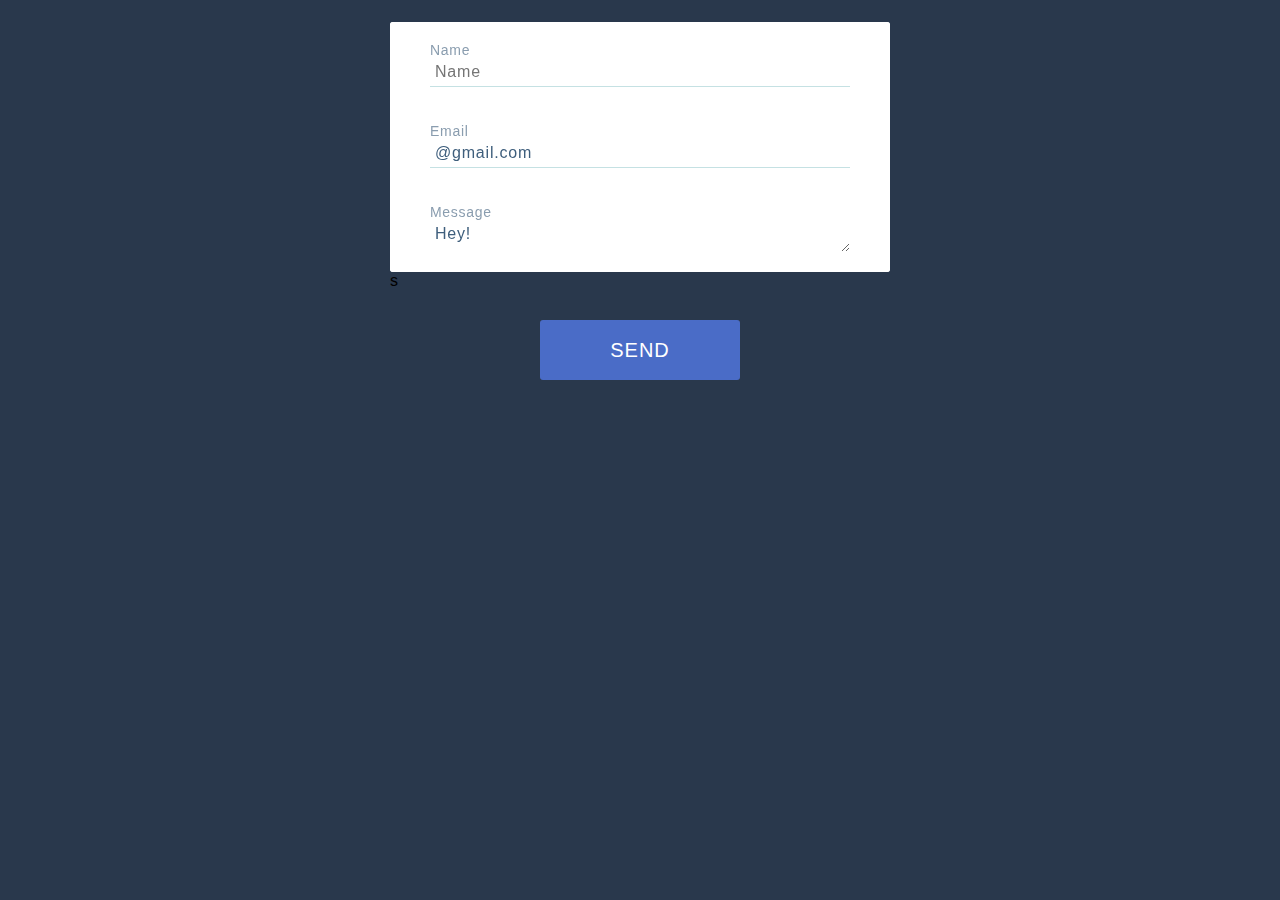
==== final contact/cp3/index.html @ 43297232 "Add files via upload" ====
<!DOCTYPE html>
<html>
<head>
	<title>Contact Us</title>
	<script src="https://ajax.googleapis.com/ajax/libs/jquery/3.4.1/jquery.min.js"></script>


	<style type="text/css">
	* {
	 padding: 0;
	 margin: 0;
}
 *, *:after, *:before {
	 -webkit-box-sizing: border-box;
	 -moz-box-sizing: border-box;
	 box-sizing: border-box;
}
 html, body, div, span, applet, object, iframe, h1, h2, h3, h4, h5, h6, p, blockquote, pre, a, abbr, acronym, address, big, cite, code, hr, del, dfn, em, font, ins, kbd, q, s, samp, small, strike, strong, sub, sup, tt, var, b, u, i, center, dl, dt, dd, ol, ul, li, fieldset, form, label, legend, select, input, button, textarea, table, caption, tbody, tfoot, thead, tr, th, td {
	 margin: 0;
	 padding: 0;
	 border: 0;
	 outline: 0;
	 font-size: 100%;
	 vertical-align: baseline;
	 background: transparent;
	 font-weight: normal;
	 font-weight: inherit;
	 font-style: normal;
}
 a {
	 text-decoration: none;
}
 img {
	 margin: 0;
	 padding: 0;
	 border: 0;
	 outline: 0;
	 font-size: 100%;
}
 ol, ul {
	 list-style: none;
}
 blockquote, q {
	 quotes: none;
}
 :focus {
	 outline: 0;
}
 a {
	 outline: 0;
}
 ins {
	 text-decoration: none;
}
 del {
	 text-decoration: line-through;
}
 table {
	 border-collapse: collapse;
	 border-spacing: 0;
}
 a img {
	 border: none;
}
 button {
	 cursor: pointer;
}
 strong {
	 font-weight: bold;
}
/* reset */
 html, body {
	 width: 100%;
	 height: 100%;
	 font-family: 'Open Sans', sans-serif;
}
 body {
	 background-color: #29384c;
	 position: relative;
}
 .main {
	 padding: 2% 0;
	 perspective: 1200px;
}
 .main .form .formwrap {
	 width: 500px;
	 margin: 0 auto;
	 position: relative;
	 transition: all 0.8s cubic-bezier(1, 0, 0, 1);
	 transform-style: preserve-3d;
	 z-index: 5;
}
 .main .form .formwrap.go {
	 transform: scaleX(0.9) translateY(270px);
	 z-index: 0;
}
 .main .form .submit {
	 margin: 30px auto;
	 color: #fff;
	 background-color: #4a6cc7;
	 border: 0;
	 border-radius: 3px;
	 width: 200px;
	 padding: 20px;
	 font-size: 20px;
	 text-transform: uppercase;
	 display: block;
	 line-height: 1;
	 letter-spacing: 0.05em;
	 transition: all 0.3s ease-out;
}
 .main .form .submit.active {
	 opacity: 0;
	 visibility: hidden;
}
 .main .form fieldset {
	 padding: 20px 40px;
	 background-color: #fff;
	 border-radius: 3px;
	 margin-top: -4px;
	 position: relative;
	 transform-style: preserve-3d;
	 transform-origin: center bottom;
	 transition: all 0.3s ease-out;
	 overflow: hidden;
}
 .main .form fieldset label, .main .form fieldset input, .main .form fieldset textarea {
	 display: block;
	 font-family: 'Open Sans', sans-serif;
	 font-size: 16px;
	 width: 100%;
	 letter-spacing: 0.05em;
	 position: relative;
	 z-index: 2;
}
 .main .form fieldset label {
	 color: #8a9daf;
	 font-size: 14px;
}
 .main .form fieldset input, .main .form fieldset textarea {
	 padding: 5px;
	 color: #3e5e7c;
	 border-bottom: 1px solid #c5e1e3;
}
 .main .form fieldset textarea {
	 height: 2em;
	 border-bottom: 0;
}
 .main .form fieldset:after {
	 content: '';
	 position: absolute;
	 top: 0;
	 left: 0;
	 width: 100%;
	 height: 100%;
	 background-color: #fff;
	 transform: rotateY(180deg);
	 transition: all 0.3s ease-out;
	 z-index: 1;
}
 .main .form fieldset:nth-child(1) {
	 transition-delay: 1s;
	 z-index: 3;
}
 .main .form .fold {
	 position: relative;
	 transition: all 0.3s ease-out;
	 transition-delay: 0.5s;
	 transform-style: preserve-3d;
	 transform-origin: center bottom;
	 z-index: 3;
	 backface-visibility: hidden;
}
 .main .letterBox {
	 width: 500px;
	 height: 280px;
	 margin: 0 auto;
	 border-radius: 10px;
	 position: relative;
	 transform-style: preserve-3d;
	 opacity: 0;
	 transform: scale(0.5);
	 transition: all 0.3s ease-out;
}
 .main .letterBox.active.fold .top {
	 transform: translateY(-100%) rotateX(-175deg);
	 transition-delay: 0;
}
 .main .letterBox .top {
	 position: absolute;
	 width: 100%;
	 height: 58%;
	 border-radius: 10px;
	 overflow: hidden;
	 z-index: 2;
	 transform-style: preserve-3d;
	 transform-origin: center bottom;
	 transform: translateY(-98%);
	 transform: translateY(-98%) rotateX(175deg);
	 transition: all 0.6s 0.3s ease-out;
}
 .main .letterBox .top:before {
	 content: '';
	 width: 0;
	 height: 0;
	 border-right: 250px solid transparent;
	 border-left: 250px solid transparent;
	 border-bottom: 140px solid #284083;
}
 .main .letterBox .front {
	 position: absolute;
	 width: 100%;
	 height: 100%;
	 border-radius: 10px;
	 overflow: hidden;
	 z-index: 1;
}
 .main .letterBox .front:before, .main .letterBox .front:after {
	 content: '';
	 position: absolute;
	 width: 0;
	 height: 0;
}
 .main .letterBox .front:before {
	 border-right: 500px solid transparent;
	 border-bottom: 280px solid #4a6cc7;
}
 .main .letterBox .front:after {
	 border-left: 500px solid transparent;
	 border-bottom: 280px solid #3e60b6;
}
 .main.active fieldset:nth-child(1) {
	 transform: rotateX(-179deg) translateY(4px);
	 box-shadow: 0 0 2px #ddd;
	 transition-delay: 0s;
}
 .main.active .fold {
	 transform: rotateX(-179deg) translateY(4px);
	 transition-delay: 0.5s;
}
 .main.active .letterBox {
	 opacity: 1;
	 transform: scale(1);
}
 .main.active .letterBox .top {
	 transform: translateY(-98%);
}
 .main.active.go {
	 perspective: 0px;
}
 .main.active.go .letterBox {
	 opacity: 0;
	 transform: scale(0);
	 transform-origin: center center;
	 transition: all 0.6s cubic-bezier(1, 0, 0, 1);
}
 .main.active.go .formwrap {
	 opacity: 0;
	 transform-origin: center center;
	 transition: all 0.1s cubic-bezier(1, 0, 0, 1);
}
 
	</style>
</head>
<body>
	<div class="main">
		<form action="lorem.php" class="form">
			<div class="formwrap">
				<div class="fold">
					<fieldset>
						<label for="nm">Name</label>
						<input type="text" name="nm" id="nm" placeholder="Name">
					</fieldset>
					<fieldset>
						<label for="ml">Email</label>
						<input type="text" name="ml" id="ml" value="@gmail.com" placehsolder="Email">
					</fieldset>
				</div>
				<fieldset>
					<label for="ms">Message</label>
					<textarea name="ms" id="ms" cols="30" rows="10" placeholder="Message">Hey!</textarea>
				</fieldset>s
			</div>
			<button class="submit">Send</button>
			<div class="letterBox">
				<span class="top"></span>
				<span class="front"></span>
			</div>
		</form>
	</div>
	<script type="text/javascript">
		$('.submit').click(function(event) {
			event.preventDefault();
			$(this).addClass('active');
			$('.main').addClass('active');
			setTimeout(function(){
				$('.letterBox').addClass('active');
				$('.formwrap').addClass('go');
			}, 1000);
			setTimeout(function(){
				$('.letterBox').addClass('fold');
			}, 1300);
			setTimeout(function(){
				$('.main').addClass('go');
			}, 2400);
		});
	</script>


</body>
</html>
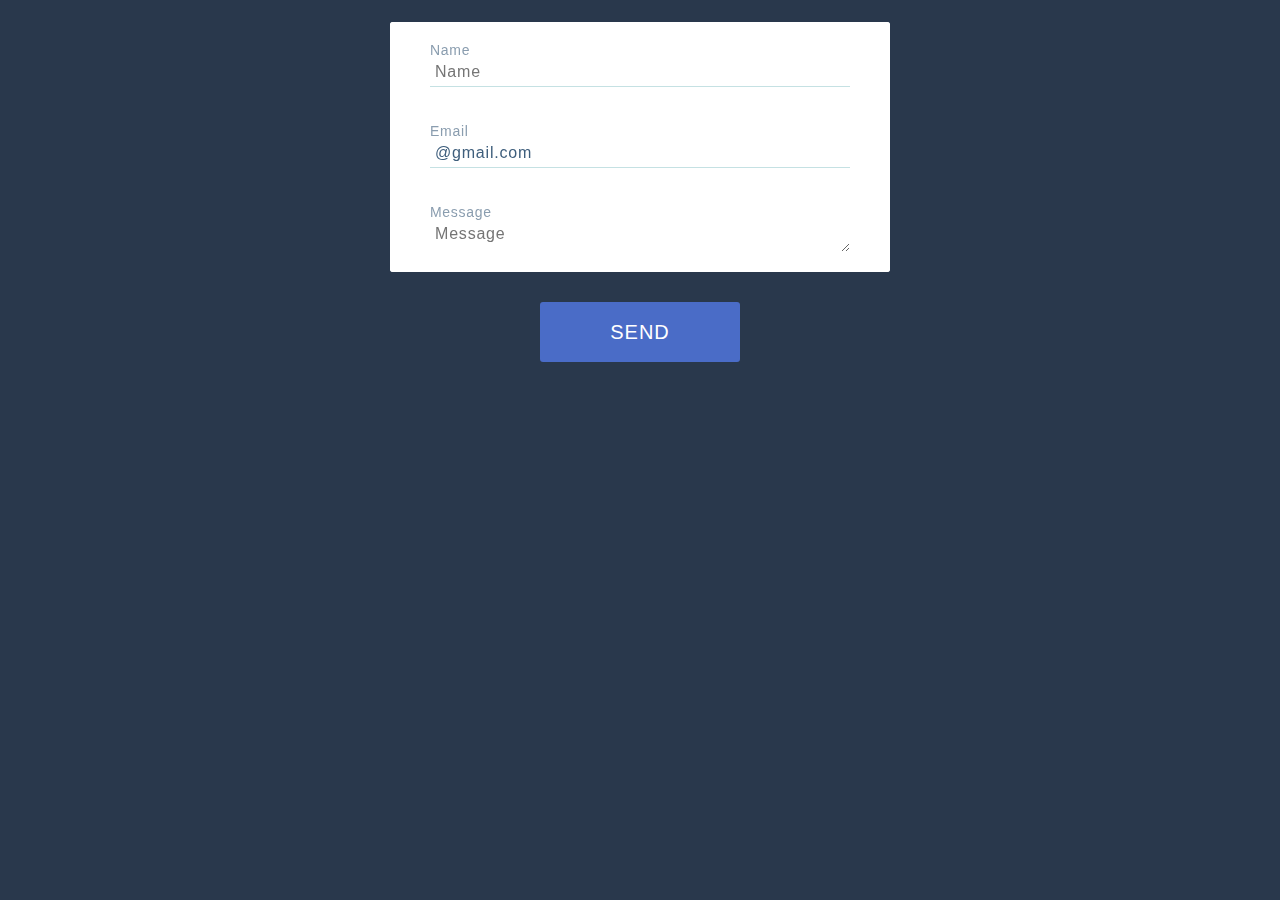
==== commit 6b76fad2: "menucard uploaded" ====
--- a/final contact/cp3/index.html
+++ b/final contact/cp3/index.html
@@ -278,8 +278,8 @@
 				</div>
 				<fieldset>
 					<label for="ms">Message</label>
-					<textarea name="ms" id="ms" cols="30" rows="10" placeholder="Message">Hey!</textarea>
-				</fieldset>s
+					<textarea name="ms" id="ms" cols="30" rows="10" placeholder="Message"></textarea>
+				</fieldset>
 			</div>
 			<button class="submit">Send</button>
 			<div class="letterBox">
